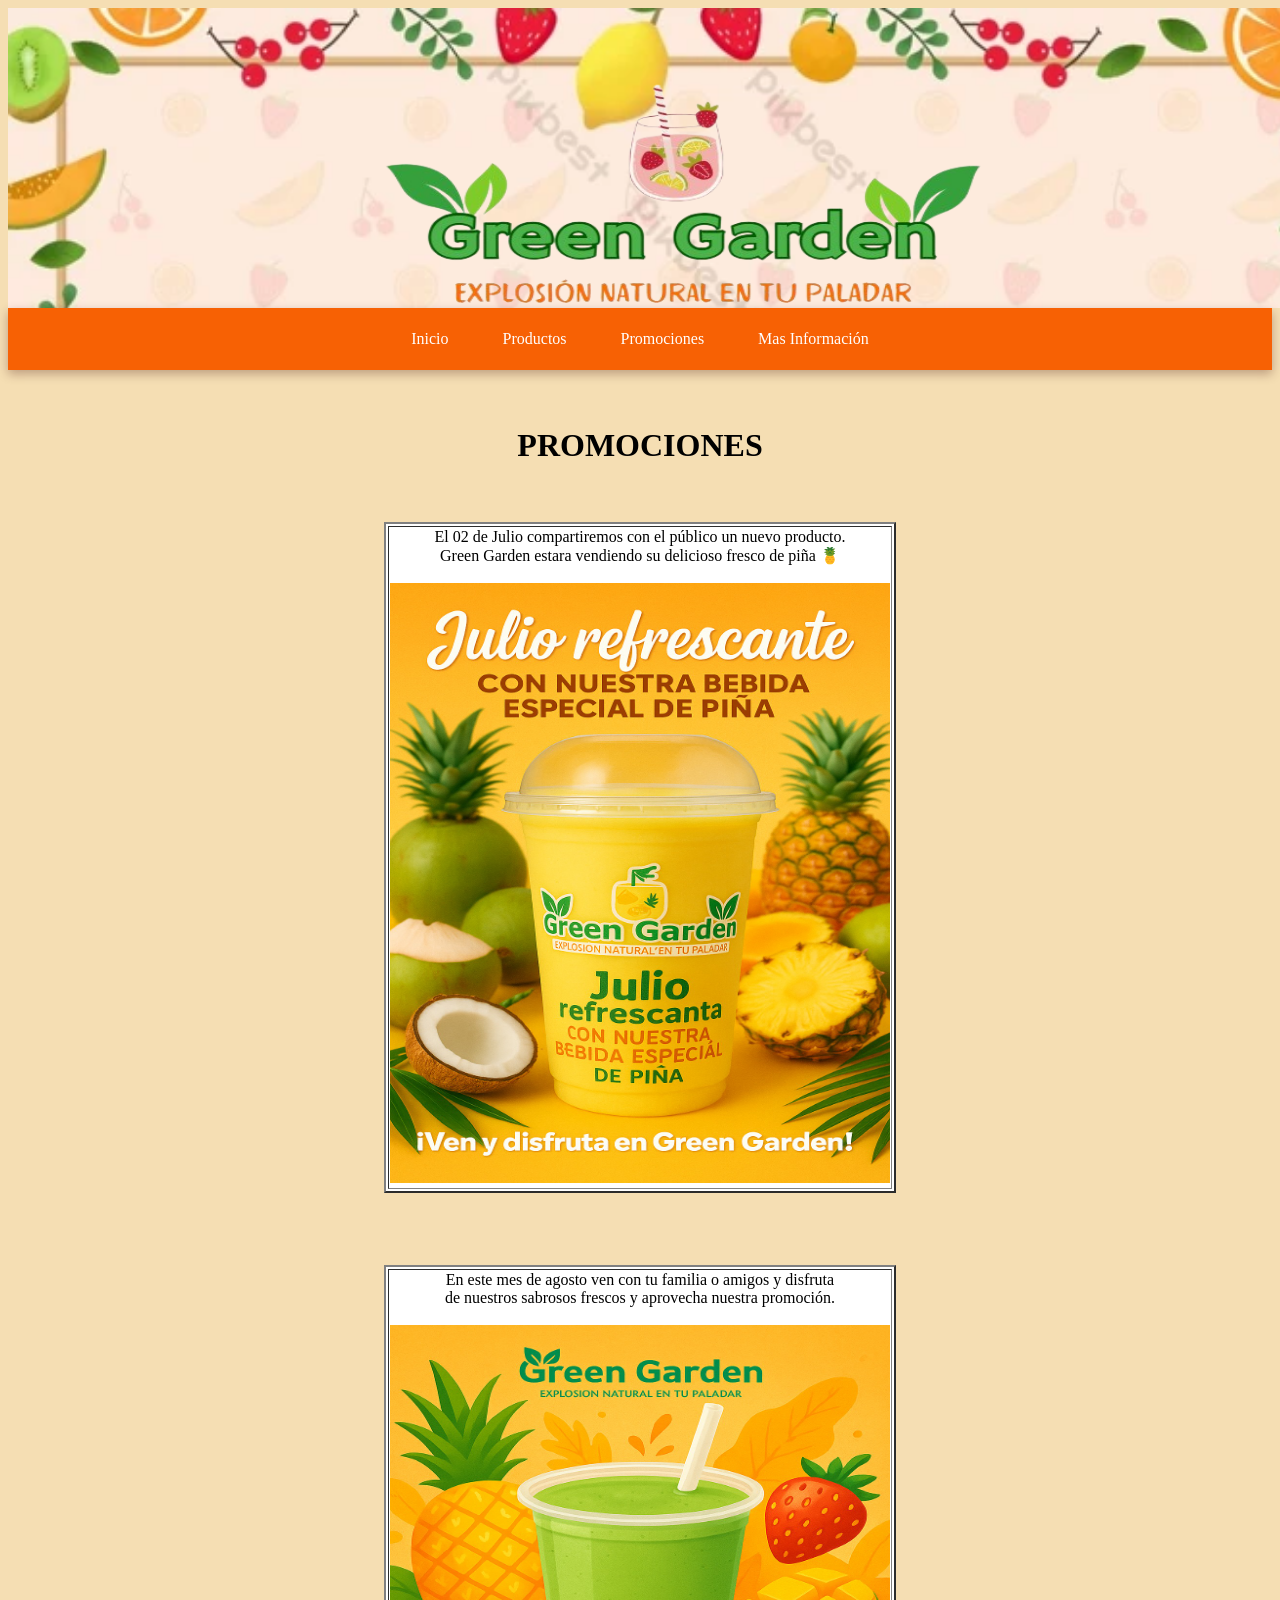
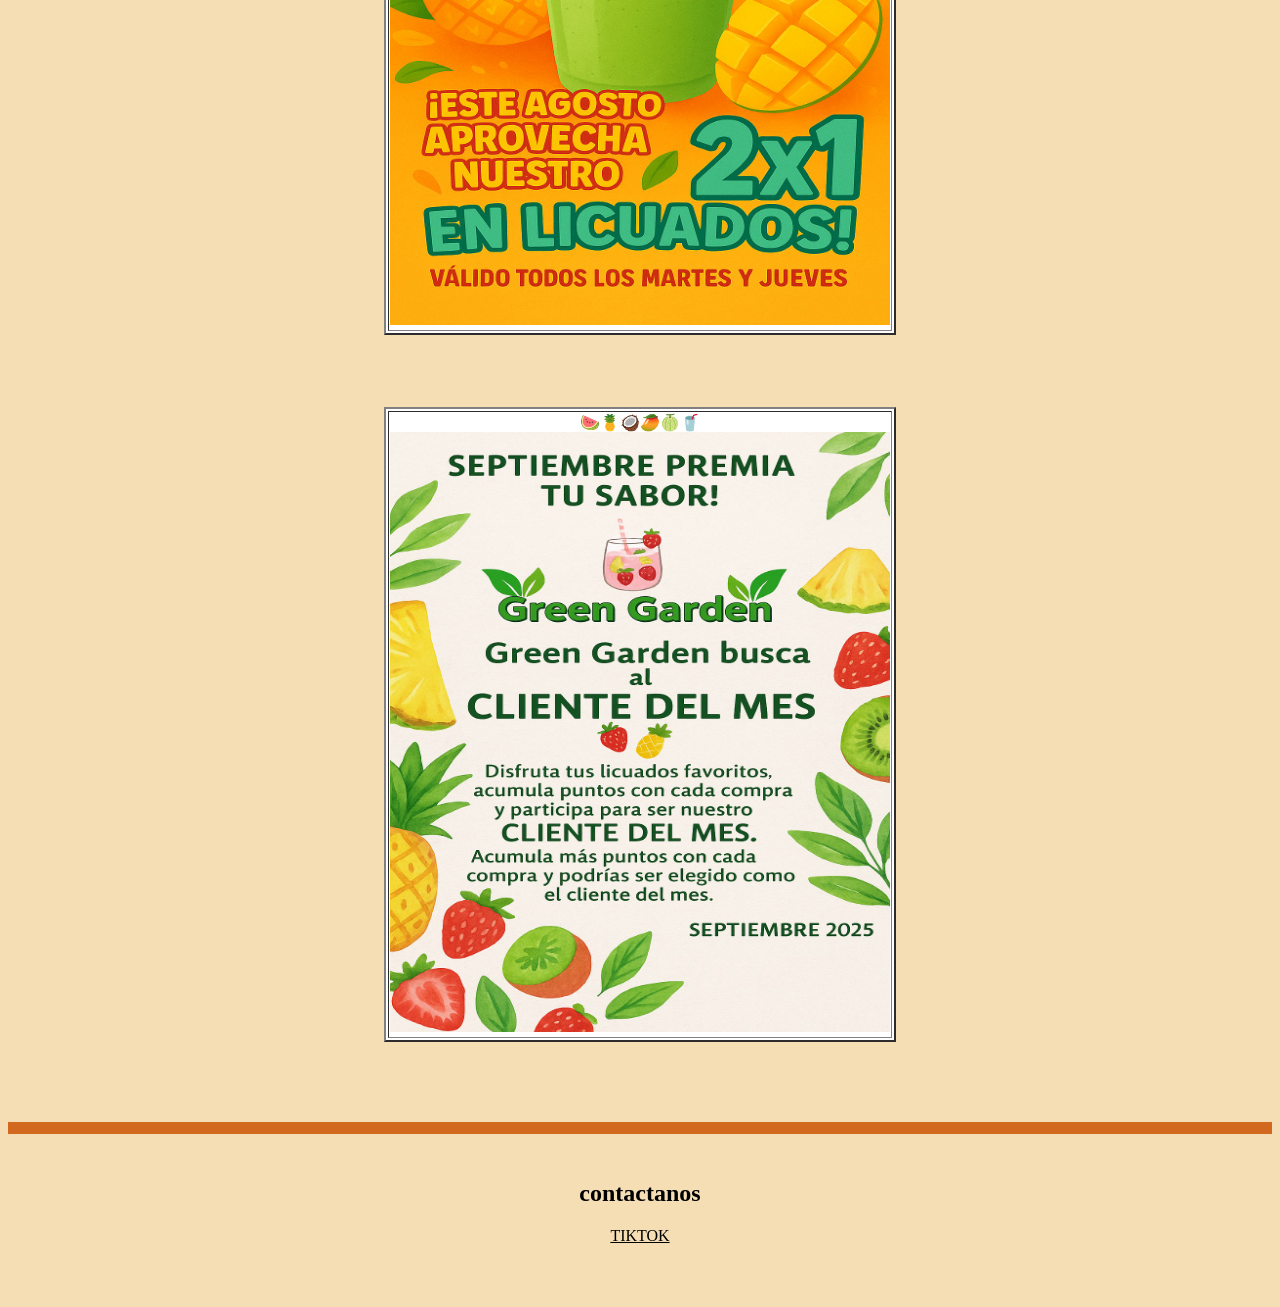
==== paginados.html @ cdd49de1 "examen" ====
<!DOCTYPE html>
<html lang="en">
<head>
    <link rel="stylesheet" href="style.css">
    <meta charset="UTF-8">
    <meta name="viewport" content="width=device-width, initial-scale=1.0">
    <title>Document</title>
</head>
<body>

    <header id="cabeza">
       <div> 
        <center><img src="imagenes/logotipo.png" width="600" height="400"></center> </div>
    </header>
    <nav class="barra" id="cabeza">

        <a href="index.html" id="link1"> Inicio</a>
        <a href="paginauno.html" id="link2">Productos</a>
        <a href="paginados.html" id="link3">Promociones</a>
        <a href="paginatres.html" id="link4">Mas Información</a>

    </nav><br><br>

    <h1 id="iii"> PROMOCIONES </h1><br><br>

    <center><table id="ani" border="2" bgcolor="white">
        <tr>
            <td>El 02 de Julio compartiremos con el público un nuevo producto. <br>
                 Green Garden estara vendiendo su delicioso fresco de piña 🍍<br><br>
                 <img src="imagenes/Julio.jpeg" width="500"  height="600"></td>
        </tr>
    </table> </center><br><br><br><br>

    <center><table id="ane"border="2" bgcolor="white">
        <tr>
            <td> En este mes de agosto ven con tu familia o amigos y disfruta  <br>
                 de nuestros sabrosos frescos y aprovecha nuestra promoción.<br><br><img src="imagenes/agosto.jpeg" width="500"  height="600"></td>
        </tr>
    </table> </center><br><br><br><br>



    <center><table id="ann" border="2" bgcolor="white">
        <tr>
            <td> 🍉🍍🥥🥭🍈🥤<br>
           <img src="imagenes/septiembre.jpeg" width="500"  height="600"></td>
        </tr>
        
    </table> </center><br><br><br><br>





    <hr color="chocolate" size="12" noshade="2"><br>

   <footer id="foo">
    <nav class="pie">
        <h1>contactanos</h1>
        <a href="https://www.tiktok.com/@green_gardenipc?_t=ZM-8vEFIH6ctfh&_r=1">TIKTOK</a>
    </nav>
    <br><br><br>
</body>

</html>
---- style.css ----
.barra{
    width: 100%;
    background-color: #f76104;
    padding: 10px 0;
    display: flex;
    justify-content: center;
    gap: 20px;
    box-shadow: 0px 4px 10px rgba(59, 7, 7, 0.3);
   
    }
    .barra a{
        color:white;
        text-decoration: none;
        padding: 12px 17px;
        font-size: 16px;
        transition: background 0.3s;
    
    }
    nav a:hover{
        background: #e95c04;
        border-radius: 5px;
    
 
            color:white;
        }

    nav a{
        display: block;
         }

    header {
      background: url(imagenes/esta.jpg!w700wp);
      height: 300px;
      width: 1350px;
      overflow: hidden;
      background-size: cover;
    
    }
    body{
        font-family: 'Times New Roman', Times, serif;
        background-color:wheat;
        
    }

   .ult{
       font-size: 20px;
       
    }

    .historia{
      margin: 60px;
    }
    .numero{
        width: 80px;
        height: 80px;
    }

    a{
        color: black;
    }

    table{
        text-align: center; 
    }
    
    .uuu{
        color:red;
    }

    h1{
        color:black;
        text-align: center; 
    }

    .re{
        display: flex;
        justify-content: center; 
        align-items: center;
    }

    .re img{
        margin:  10px;
    }

    main{
        text-align: center;
    }

    #ani {
        animation: fadein 6s ease-in-out;
      }
      
      #ane {
        animation: fadein 8s ease-in-out;
      }

      #ann {
        animation: fadein 10s ease-in-out;
      }

      #iii{
        animation: entradaTop 0.5s ease 1.3s forwards;
        opacity: 0;
    }

    #cabeza{
        animation: entradaTop 1s ease;

    }

    #link1{
        animation: entradaTop 0.5s ease 1s forwards;
        opacity: 0;
    }
    #link2{
        animation: entradaTop 0.5s ease 1.1s forwards;
        opacity: 0;
    }

    #link3{
        animation: entradaTop 0.5s ease 1.2s forwards;
        opacity: 0;
    }

    #link4{
        animation: entradaTop 0.5s ease 1.3s forwards;
        opacity: 0;
    }

    #contCentraltxt{
        animation: entradaLeft 1.2s ease 0.5s forwards;
        opacity: 0;
        
    }

    footer{
        text-align: center;
    }

    #contCentral{
        animation: entradaLeft 4s ease 0.5s forwards;
        opacity: 0;
    }
  
    #segundo{
       animation: entradaRight 1s ease 2s forwards;
       opacity: 0;
        
    }

    #tercera{
        animation: entradaRight 1s ease 4s forwards;
        opacity: 0;
         
     }
     #cuarta{
        animation: entradaRight 1s ease 6s forwards;
        opacity: 0;
         
     }

     #quinta{
        animation: entradaRight 1s ease 8s forwards;
        opacity: 0;
         
     }
    #contCentralimg{
        animation: entradaRight 1s ease 3s forwards;
        opacity: 0;
    
        }

    
     #contCen{
            animation: entradaRight 1s ease 4s forwards;
            opacity: 0;
             
        }
    
     #foo{
            animation: entradaRight 1s ease 6s forwards;
            opacity: 0;
         }
         .contenedor {
            position: relative; /* Para que la imagen absoluta se posicione relativa a este contenedor */
            height: 20px; /* Asegúrate de que el contenedor tenga una altura */
          }
          
          .imagen-abajo {
            position:static; /* Posicionamiento absoluto */
            bottom: 0; /* Posiciona la imagen en la parte inferior del contenedor */
            left: 0; /* Si quieres que la imagen esté alineada a la izquierda del contenedor */
            /* Puedes ajustar la posición horizontal con left o right */
            object-position: bottom; /* Alinea la imagen al final del área de la imagen */
          }


    @keyframes entradaTop{
       from{
             transform: translateY(-500px);
             opacity: 0;
       }

       to{
        transform: translateY(0);
        opacity: 1;
  }
    }


    @keyframes entradaScale{
       
        0%{
            transform: scale(0);
            opacity: 0;
        }

        70%{
            transform: scale(1.2);
            opacity: 1;
        }
        100%{
            transform: scale(1);
            opacity: 1;
        }
    }

    @keyframes entradaLeft{
        from{
            transform: translateX(-500px);
            opacity: 0;
        }
        to{
            transform: translateX(0);
            opacity: 1;
        }
    
    }

    
    @keyframes entradaRight{
        from{
            transform: translateX(-500px);
            opacity: 0;
        }
        to{
            transform: translateX(0);
            opacity: 1;
        }
    
    }

    @keyframes fadein {
        from {
          opacity: 0; 
        }
        to {
          opacity: 1; 
        }
      }
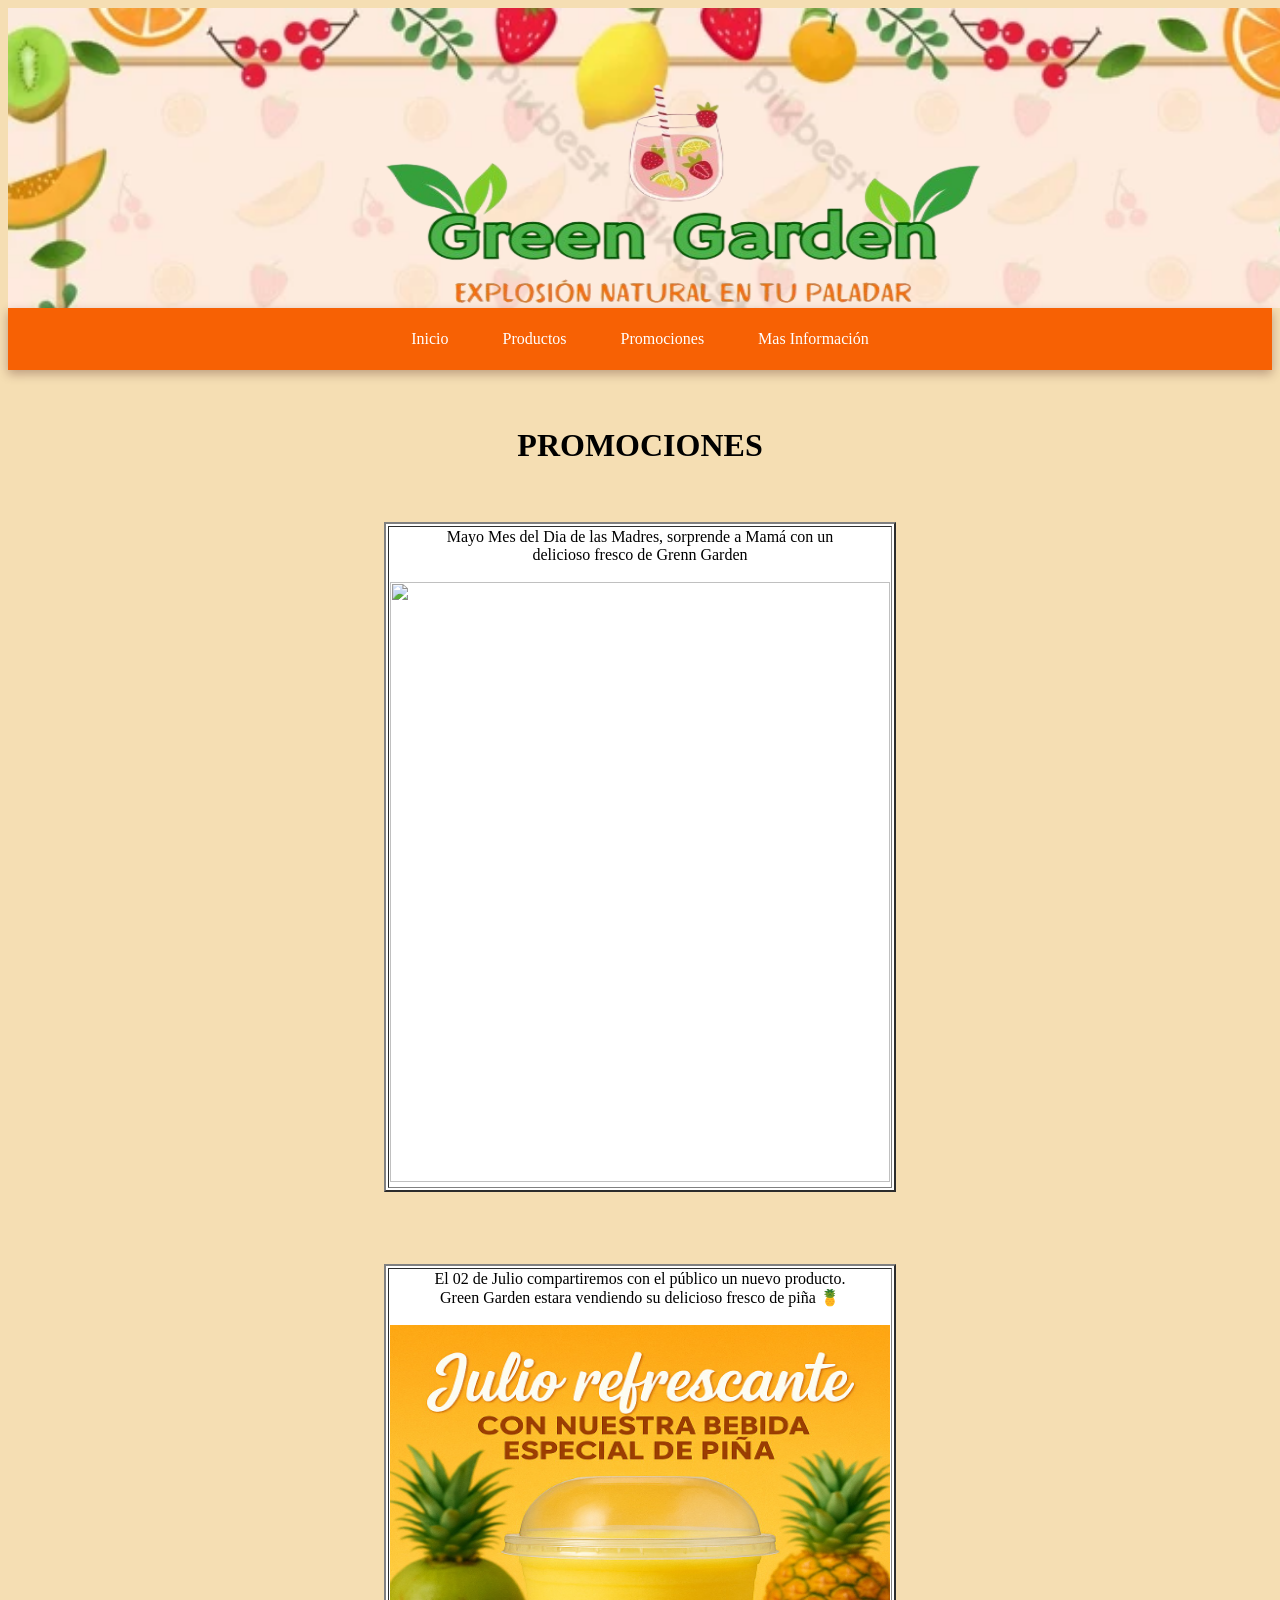
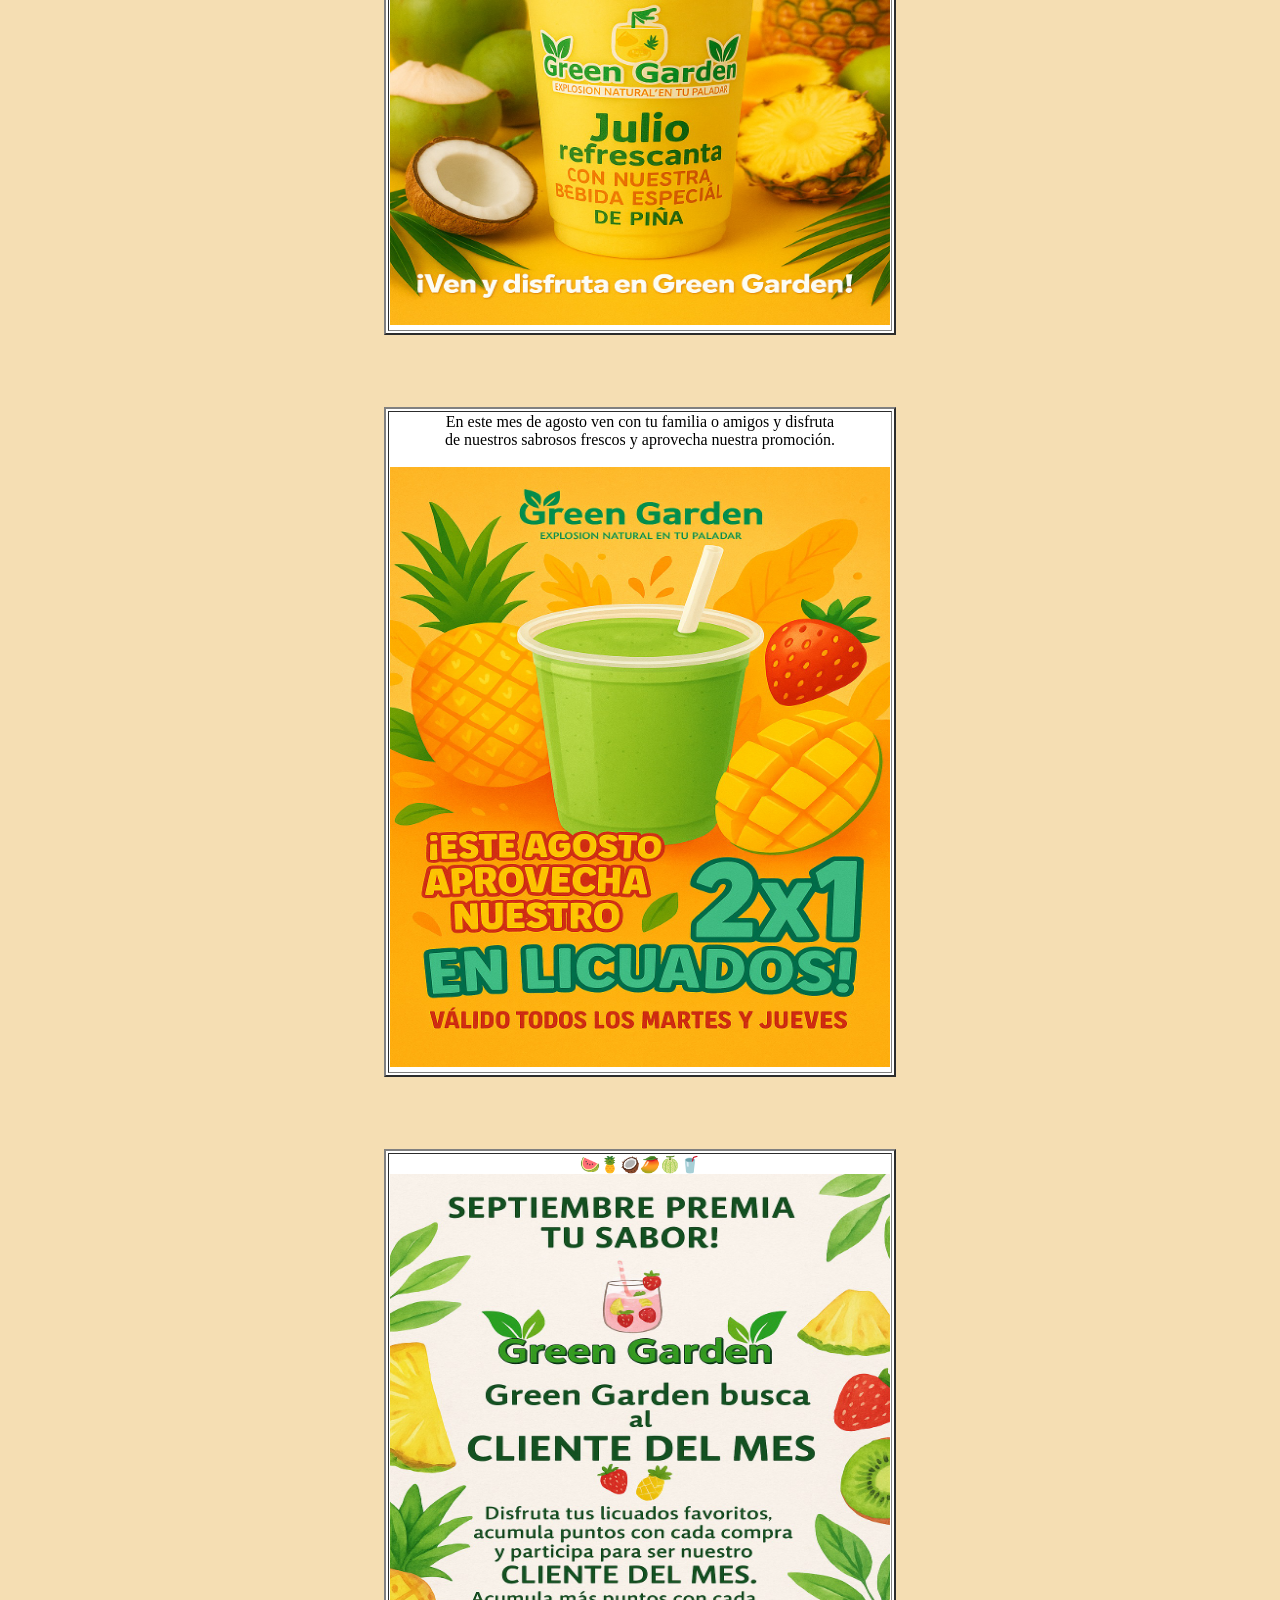
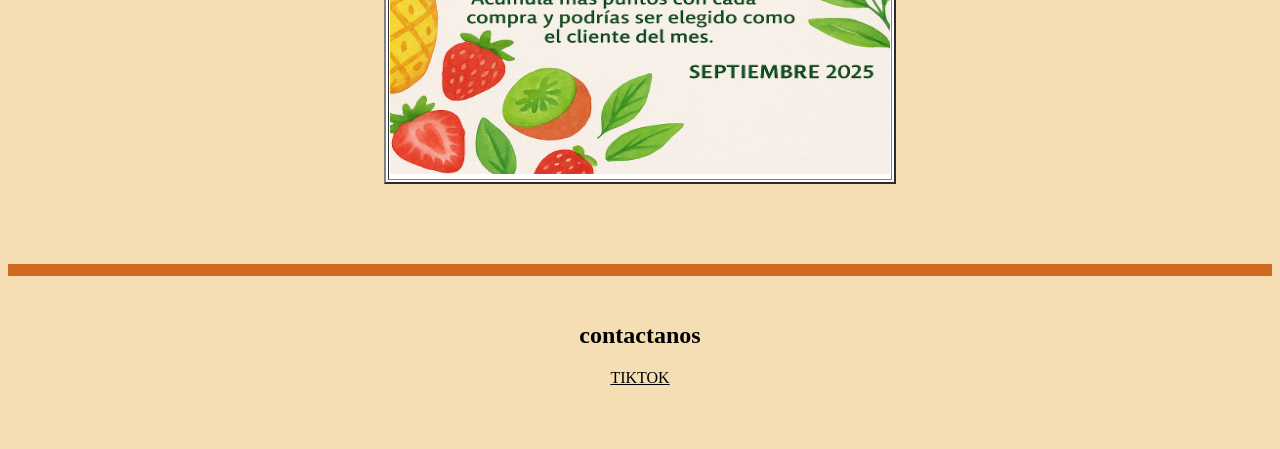
==== commit 1394dd36: "Update paginados.html" ====
--- a/paginados.html
+++ b/paginados.html
@@ -23,6 +23,14 @@
 
     <h1 id="iii"> PROMOCIONES </h1><br><br>
 
+     <center><table id="ani" border="2" bgcolor="white">
+        <tr>
+            <td> Mayo Mes del Dia de las Madres, sorprende a Mamá con un  <br>
+                 delicioso fresco de Grenn Garden <br><br>
+                 <img src="imagenes/mayo.jpeg" width="500"  height="600"></td>
+        </tr>
+    </table> </center><br><br><br><br>
+    
     <center><table id="ani" border="2" bgcolor="white">
         <tr>
             <td>El 02 de Julio compartiremos con el público un nuevo producto. <br>
@@ -62,4 +70,4 @@
     <br><br><br>
 </body>
 
-</html>+</html>
